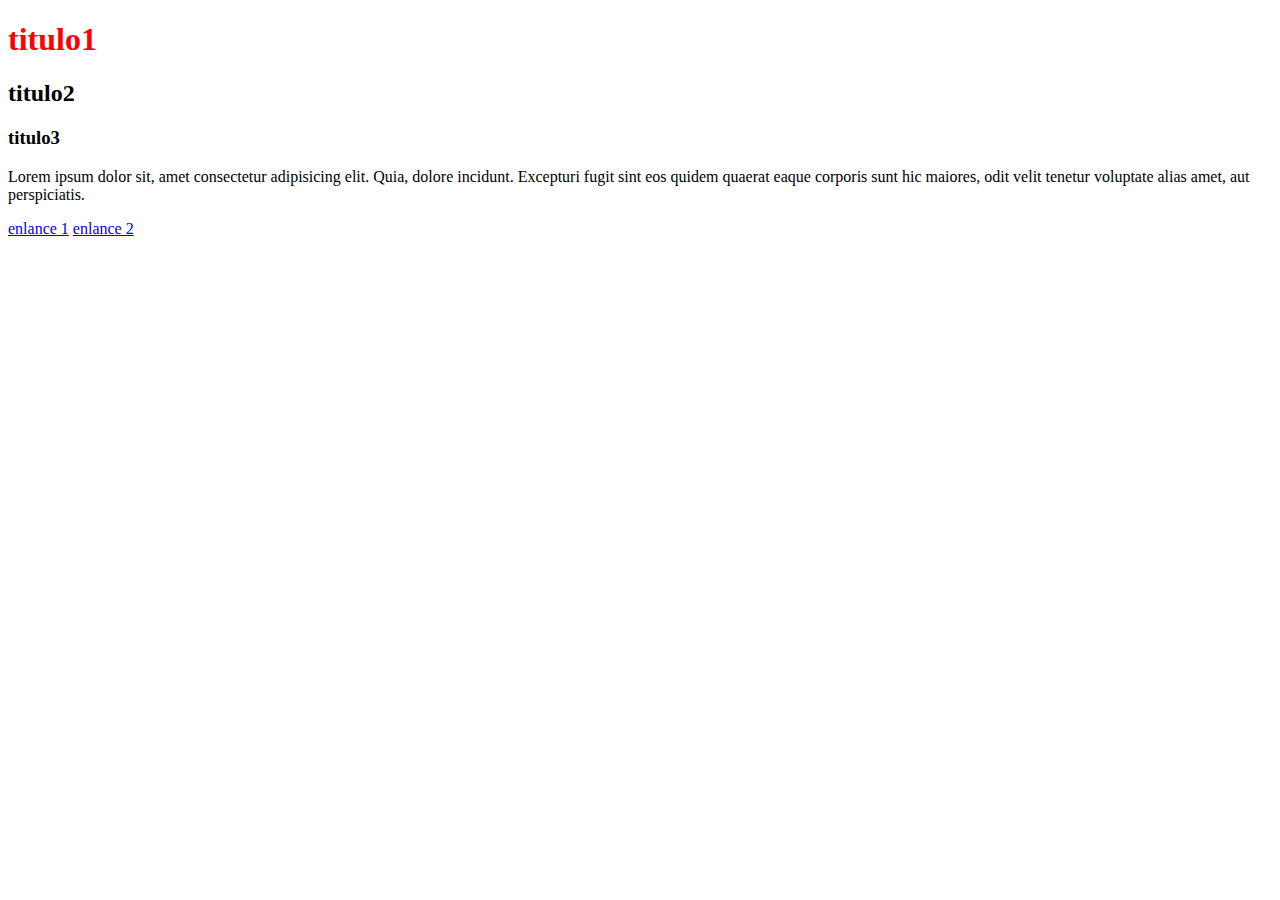
==== index.html @ 8bf7aa16 "estilos de html" ====
<!DOCTYPE html>
<html lang="en">
<head>
    <meta charset="UTF-8">
    <meta http-equiv="X-UA-Compatible" content="IE=edge">
    <meta name="viewport" content="width=device-width, initial-scale=1.0">
    <title>Pagina principal</title>
    <!-- <style>
        h1{
            color:crimson;
        }
    </style>-->
    <link rel="stylesheet" href="estilo.css">
</head>
<body>
    <!--<h1 style="color: blue;">Pagina Principal</h1> -->
    <h1>titulo1</h1>
    <h2>titulo2</h2>
    <h3>titulo3</h3>
    <!-- Contenedor -->
    <div class="container-fluid"></div>
        <!-- reglon -->
        <div class="row">
            <!-- columna -->
            <div class="col-md-12">
                <P>Lorem ipsum dolor sit, amet consectetur adipisicing elit. Quia, dolore incidunt. 
                    Excepturi fugit sint eos quidem quaerat eaque corporis sunt hic maiores, odit velit 
                    tenetur voluptate alias amet, aut perspiciatis.</P>
                    <a href="ejemplo2.html" class=btn btn-primary">enlance 1</a>
                    <a href="ejemplo3.html" class=btn btn-danger">enlance 2</a>

            </div>
            
        </div>

    </div>
</body>
</html>
---- estilo.css ----
h1{
    color:red;
}
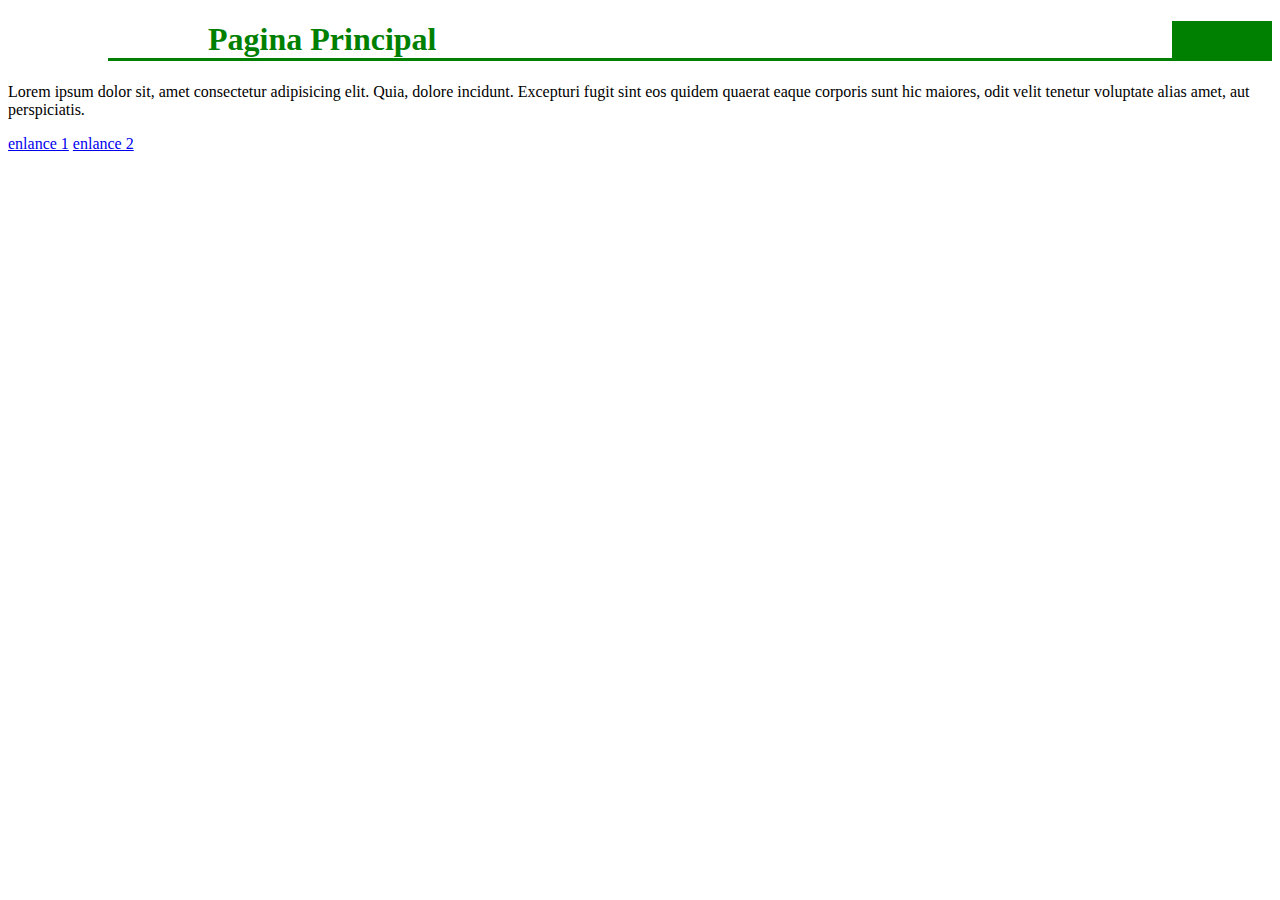
==== commit 207c4f08: "cambio 2 sep 21" ====
--- a/index.html
+++ b/index.html
@@ -13,10 +13,10 @@
     <link rel="stylesheet" href="estilo.css">
 </head>
 <body>
-    <!--<h1 style="color: blue;">Pagina Principal</h1> -->
-    <h1>titulo1</h1>
-    <h2>titulo2</h2>
-    <h3>titulo3</h3>
+    <!-- <h1 style="color: blue;">Pagina Principal</h1> -->
+    <h1>Pagina Principal</h1>
+    <!-- <h2>titulo2</h2>
+    <h3>titulo3</h3> -->
     <!-- Contenedor -->
     <div class="container-fluid"></div>
         <!-- reglon -->
@@ -26,8 +26,8 @@
                 <P>Lorem ipsum dolor sit, amet consectetur adipisicing elit. Quia, dolore incidunt. 
                     Excepturi fugit sint eos quidem quaerat eaque corporis sunt hic maiores, odit velit 
                     tenetur voluptate alias amet, aut perspiciatis.</P>
-                    <a href="ejemplo2.html" class=btn btn-primary">enlance 1</a>
-                    <a href="ejemplo3.html" class=btn btn-danger">enlance 2</a>
+                    <a href="ejemplo2.html" class="btn btn-primary">enlance 1</a>
+                    <a href="ejemplo3.html" class="btn btn-danger">enlance 2</a>
 
             </div>
             
--- a/estilo.css
+++ b/estilo.css
@@ -1,3 +1,12 @@
 h1{
-    color:red;
+    color:green;
+    padding-left: 100px;
+    padding-right: 100px;
+    border-bottom-width: 3px;
+    border-bottom:solid;
+    margin-left: 100px;
+    border-right-width: 100px;
+    border-right-style:solid;
+    border-left-style:solid; 
+    border-left-width:0px
 }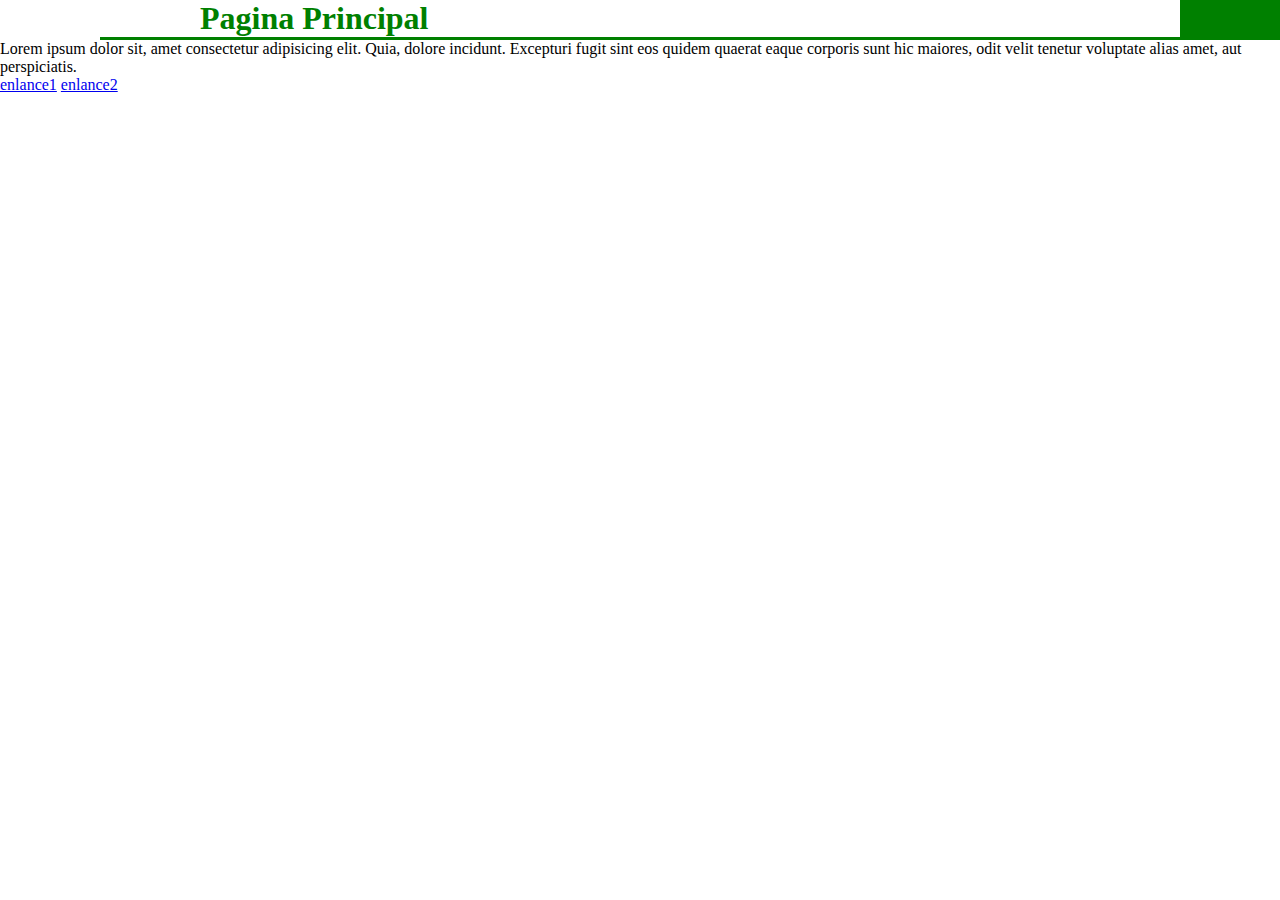
==== commit 4ba8e158: "Formulario y javascript" ====
--- a/index.html
+++ b/index.html
@@ -26,8 +26,8 @@
                 <P>Lorem ipsum dolor sit, amet consectetur adipisicing elit. Quia, dolore incidunt. 
                     Excepturi fugit sint eos quidem quaerat eaque corporis sunt hic maiores, odit velit 
                     tenetur voluptate alias amet, aut perspiciatis.</P>
-                    <a href="ejemplo2.html" class="btn btn-primary">enlance 1</a>
-                    <a href="ejemplo3.html" class="btn btn-danger">enlance 2</a>
+                    <a href="ejemplo2.html" class="btn btn-primary">enlance1</a>
+                    <a href="ejemplo3.html" class="btn btn-danger">enlance2</a>
 
             </div>
             
--- a/estilo.css
+++ b/estilo.css
@@ -1,3 +1,8 @@
+* {
+    margin: 0;
+    padding: 0;
+}
+
 h1{
     color:green;
     padding-left: 100px;
